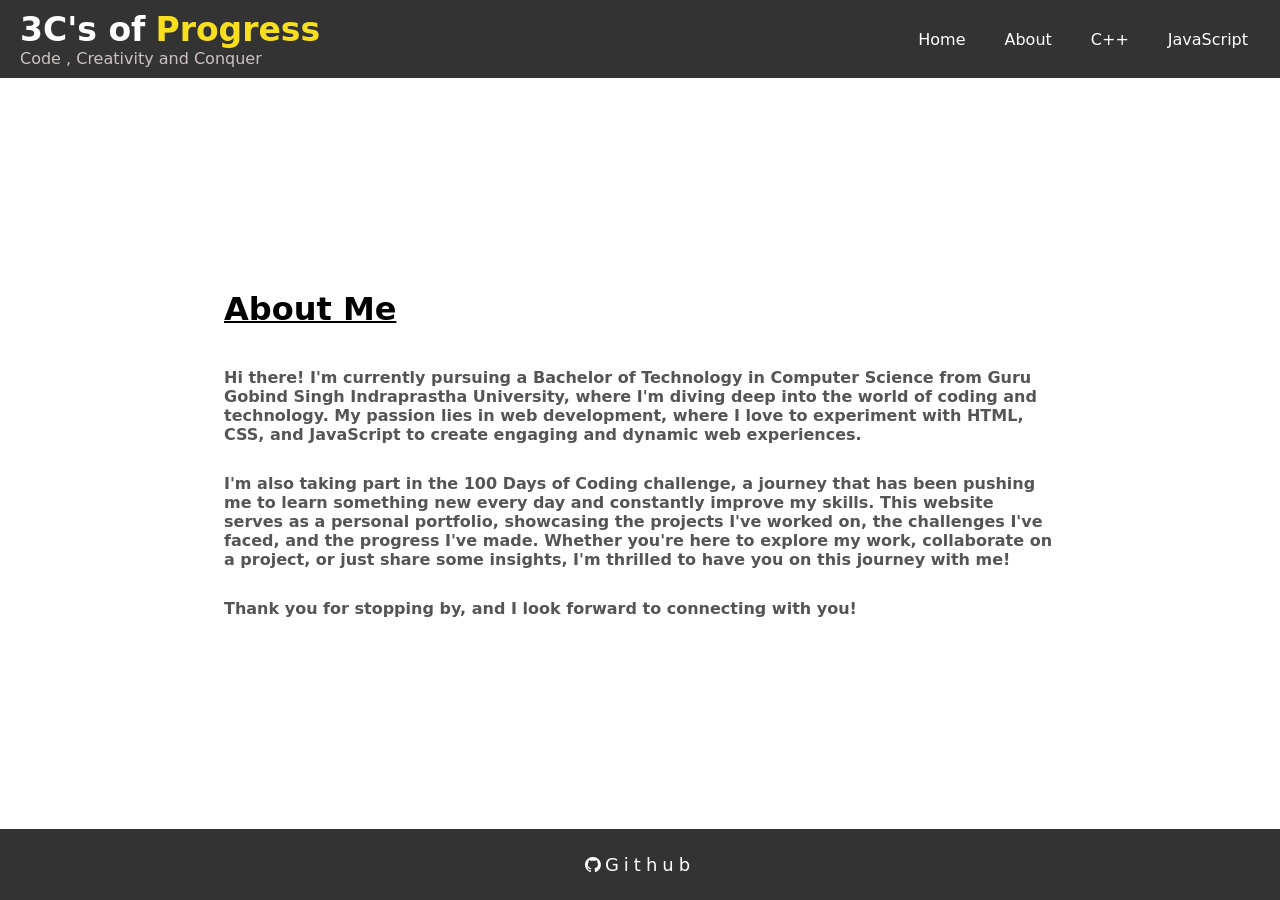
==== about.html @ ed48a9ee "Add files via upload" ====
<!DOCTYPE html>
<html lang="en">
  <head>
    <meta charset="UTF-8" />
    <meta name="viewport" content="width=device-width, initial-scale=1.0" />

    <title>3C's of Progress</title>

    <!-- External CSS links -->
    <link rel="stylesheet" href="about.css" />
    <link
      rel="stylesheet"
      href="https://cdnjs.cloudflare.com/ajax/libs/font-awesome/6.0.0-beta3/css/all.min.css"
    />
    <link
      rel="stylesheet"
      href="https://cdnjs.cloudflare.com/ajax/libs/font-awesome/4.7.0/css/font-awesome.min.css"
    />
    <link
      rel="stylesheet"
      href="https://cdnjs.cloudflare.com/ajax/libs/font-awesome/4.7.0/css/font-awesome.min.css"
    />
  </head>

  <body>
    <div class="container">
      <!-- Header section -->
      <header>
        <nav>
          <div class="navbar">
            <div class="navbar-items">
              <div class="heading">
                <a href="index.html">
                  <h1>
                    3C's of
                    <p class="yellow">Progress</p>
                  </h1>
                </a>
                <p class="small-text">Code , Creativity and Conquer</p>
              </div>

              <button class="hamburger" style="font-size: 24px">
                <i class="fa fa-bars"></i>
              </button>
              <div class="list">
                <ul class="list-container">
                  <li class="list-items">
                    <a href="index.html">Home</a>
                  </li>
                  <li class="list-items">
                    <a href="about.html">About</a>
                  </li>
                  <li class="list-items"><a href="c++.html">C++</a></li>
                  <li class="list-items"><a href="js.html">JavaScript</a></li>
                 
                </ul>
              </div>
            </div>
          </div>
        </nav>
      </header>

      <!-- <----------------hamburger-------------->

      <div class="hamburger-box">
        <ul class="list-container">
          <li class="list-items">
            <a href="index.html">Home</a>
          </li>
          <li class="list-items">
            <a href="about.html">About</a>
          </li>
          <li class="list-items"><a href="c++.html">C++</a></li>
          <li class="list-items"><a href="js.html">JavaScript</a></li>
        
        </ul>
      </div>

      <!-- Main content section -->
      <main>
         <div class="about-section">
            <div class="about-me">

                <h1>About Me</h1>
                <p>Hi there! I'm currently pursuing a Bachelor of Technology in Computer Science from Guru Gobind Singh Indraprastha University, where I'm diving deep into the world of coding and technology. My passion lies in web development, where I love to experiment with HTML, CSS, and JavaScript to create engaging and dynamic web experiences.</p>
                <p>I'm also taking part in the 100 Days of Coding challenge, a journey that has been pushing me to learn something new every day and constantly improve my skills. This website serves as a personal portfolio, showcasing the projects I've worked on, the challenges I've faced, and the progress I've made. Whether you're here to explore my work, collaborate on a project, or just share some insights, I'm thrilled to have you on this journey with me!</p>
                <p>Thank you for stopping by, and I look forward to connecting with you!</p>
            </div>
         </div>
      </main>

      <!-- Footer section -->
      <footer>
        <div class="footer-nav">
          <div class="social-media">
            <a href="https://github.com/yourusername" target="_blank">
              <i class="fa fa-github"></i>
              <p>Github</p>
            </a>
          </div>
        </div>
      </footer>
    </div>

    <script src="script.js"></script>
  </body>
</html>
---- about.css ----
/* Global Reset and Font Settings */
* {
  margin: 0;
  padding: 0;
  box-sizing: border-box;
  font-family: ui-sans-serif, system-ui, -apple-system, BlinkMacSystemFont,
    Segoe UI, Roboto, Helvetica Neue, Arial, Noto Sans, sans-serif,
    Apple Color Emoji, Segoe UI Emoji, Segoe UI Symbol, Noto Color Emoji;
  font-feature-settings: normal;
}

html {
  scrollbar-width: none; /* For Firefox */
  -ms-overflow-style: none; /* For Internet Explorer and Edge */
}

body::-webkit-scrollbar {
  display: none; /* For Chrome, Safari, and Opera */
}

/* CSS Variables for Colors */
:root {
  --primary-navbackground: rgba(234, 241, 251, 0.5);
  --primary-textcolor: rgb(5 71 163);
  --white-color: white;
  --grey-color: rgb(205, 194, 194);
  --box-background: rgb(31 41 55);
  --navbar-background: #333;
  --navbar-text: #fff;
  --highlight-color: #f7df1e;
  --hover-background: #555;
  --project-border-hover: #7c7a7a;
  --shadow-color: rgba(93, 92, 92, 0.3);
}

/* Header Styling */
header {
  background-color: var(--navbar-background);
}

.container {
  min-height: 100vh;
  display: flex;
  flex-direction: column;
}

main {
  flex: 1; /* Takes up the remaining space */
}

footer {
  background-color: var(--navbar-background);
  padding: 20px;
  text-align: center;
}

.navbar {
  padding: 10px 20px;
  display: flex;
  justify-content: center;
  align-items: center;
}

.hamburger-box {
  display: none;
}

.hamburger {
  display: none;
}

.navbar-items {
  display: flex;
  justify-content: space-between;
  align-items: center;
  width: 1300px;
}

.navbar .heading a {
  text-decoration: none;
  color: var(--navbar-text);
  font-size: 22px; /* Adjusted font size */
  font-weight: bold;
  display: flex;
  align-items: center;
  justify-content: center;
}

.navbar h1 {
  display: flex;
  align-items: center;
  justify-content: center;
}

.yellow {
  color: var(--highlight-color);
  padding-left: 10px;
}

.small-text {
  color: var(--grey-color);
}

.navbar .list-container {
  list-style: none;
  display: flex;
  gap: 15px;
}

.navbar .list-items a {
  text-decoration: none;
  color: var(--navbar-text);
  font-size: 16px; /* Adjusted font size */
  padding: 8px 12px;
  transition: background-color 0.3s ease;
}

.navbar .list-items a:hover {
  background-color: var(--hover-background);
  border-radius: 4px;
}

/* Main Content Styling */
main {
  display: flex;
  justify-content: center;
  flex-direction: column;
  align-items: center;
  padding: 10px;
}

.about-section {
  width: 65vw;
  display: flex;
  justify-content: center;
  flex-direction: column;
}

.about-me {
  overflow: hidden;
  display: flex;
  justify-content: center;
  flex-direction: column;
}

.about-section .about-me h1 {
  color: black;
  padding-bottom: 10px;
  text-decoration: 2px solid black underline;
}

.about-section .about-me p {
  font-weight: bold;
  color: var(--hover-background);
  padding-top: 30px;
}

/* Footer Styling */
footer {
  background-color: var(--navbar-background);
}

.footer-nav {
  padding: 5px 20px;
  display: flex;
  justify-content: center;
  align-items: center;
}

.social-media a {
  display: flex;
  align-items: center;
  justify-content: center;
  text-decoration: none;
  color: var(--white-color);
  font-size: large;
  font-weight: 500;
  letter-spacing: 5px;
}

/* <------------media----------------> */

/* Media Query for Mobile Phones */
@media (max-width: 480px) {
  * {
    margin: 0;
    padding: 0;
    box-sizing: border-box;
    font-family: ui-sans-serif, system-ui, -apple-system, BlinkMacSystemFont,
      Segoe UI, Roboto, Helvetica Neue, Arial, Noto Sans, sans-serif,
      Apple Color Emoji, Segoe UI Emoji, Segoe UI Symbol, Noto Color Emoji;
    font-feature-settings: normal;
  }

  html {
    scrollbar-width: none; /* For Firefox */
    -ms-overflow-style: none; /* For Internet Explorer and Edge */
  }

  body::-webkit-scrollbar {
    display: none; /* For Chrome, Safari, and Opera */
  }

  /* Navbar */
  .navbar {
    display: flex;
    justify-content: space-between;
    align-items: center;
    padding: 20px 25px;
    width: 100vw;
    position: relative;
  }

  .hamburger {
    display: block;
    background-color: var(--navbar-background);
    color: var(--navbar-text);
    border: none;
    cursor: pointer;
  }

  .hamburger-box {
    display: none; /* Hidden by default */
    position: absolute;
    right: 0;
    top: 50px; /* Adjusted based on your header height */
    width: 70%;
    height: 100vh;
    background-color: var(--navbar-background);
    z-index: 0;
  }

  .hamburger-box.active {
    display: block; /* Show when active */
  }

  .list-container {
    display: flex;
    flex-direction: column;
  }

  .list-container a {
    text-decoration: none;
    color: var(--navbar-text);
    padding: 20px;
  }

  .list-items {
    text-decoration: none;
    list-style: none;
    padding: 20px;
    border: 0.1px solid grey;
    font-weight: bold;
  }

  .navbar .heading a {
    text-decoration: none;
    color: var(--navbar-text);
    font-size: 1rem;
    font-weight: bold;
  }

  .small-text {
    color: var(--grey-color);
    font-size: 0.7rem;
  }

  .list {
    display: none;
  }

  /* Main */
  main {
    display: flex;
    justify-content: center;
    flex-direction: column;
    align-items: center;
    padding: 10px;
  }

  .about-section {
    width: 90vw;
    padding: 40px;
    height: auto;
  }

  .about-me {
    overflow: hidden;
    height: auto;
  }

  .about-section .about-me h1 {
    color: var(--highlight-color);
  }

  .about-section .about-me p {
    font-weight: bold;
    color: var(--navbar-background);
  }
}

@media (max-width: 768px) {
  * {
    margin: 0;
    padding: 0;
    box-sizing: border-box;
    font-family: ui-sans-serif, system-ui, -apple-system, BlinkMacSystemFont,
      Segoe UI, Roboto, Helvetica Neue, Arial, Noto Sans, sans-serif,
      Apple Color Emoji, Segoe UI Emoji, Segoe UI Symbol, Noto Color Emoji;
    font-feature-settings: normal;
  }

  html {
    scrollbar-width: none; /* For Firefox */
    -ms-overflow-style: none; /* For Internet Explorer and Edge */
  }

  body::-webkit-scrollbar {
    display: none; /* For Chrome, Safari, and Opera */
  }

  /* Navbar */
  .navbar {
    display: flex;
    justify-content: space-between;
    align-items: center;
    padding: 20px 25px;
    width: 100vw;
    position: relative;
  }

  .hamburger {
    display: block;
    background-color: var(--navbar-background);
    color: var(--navbar-text);
    border: none;
    cursor: pointer;
  }

  .hamburger-box {
    display: none; /* Hidden by default */
    position: absolute;
    right: 0;
    top: 85px; /* Adjust based on your header height */
    width: 70%;
    height: 100%;
    background-color: var(--navbar-background);
    z-index: 0;
  }

  .hamburger-box.active {
    display: block; /* Show when active */
  }

  .list-container {
    display: flex;
    flex-direction: column;
  }

  .list-container a {
    text-decoration: none;
    color: var(--navbar-text);
    padding: 20px;
  }

  .list-items {
    text-decoration: none;
    list-style: none;
    padding: 20px;
    border: 0.1px solid grey;
    font-weight: bold;
  }

  .list-items a {
    text-decoration: none;
    color: var(--white-color);
  }

  .navbar .heading a {
    text-decoration: none;
    color: var(--navbar-text);
    font-size: 1rem;
    font-weight: bold;
  }

  .small-text {
    color: var(--grey-color);
    font-size: 0.7rem;
  }

  .list {
    display: none;
  }

  /* Main */
  main {
    display: flex;
    justify-content: center;
    flex-direction: column;
    align-items: center;
    padding: 10px;
  }

  .about-section {
    width: 90vw;
    padding: 40px;
    height: auto;
  }

  .about-me {
    overflow: hidden;
    height: auto;
  }

  .about-section .about-me h1 {
    color: black;
  }

  .about-section .about-me p {
    font-weight: bold;
    color: var(--navbar-background);
  }
}
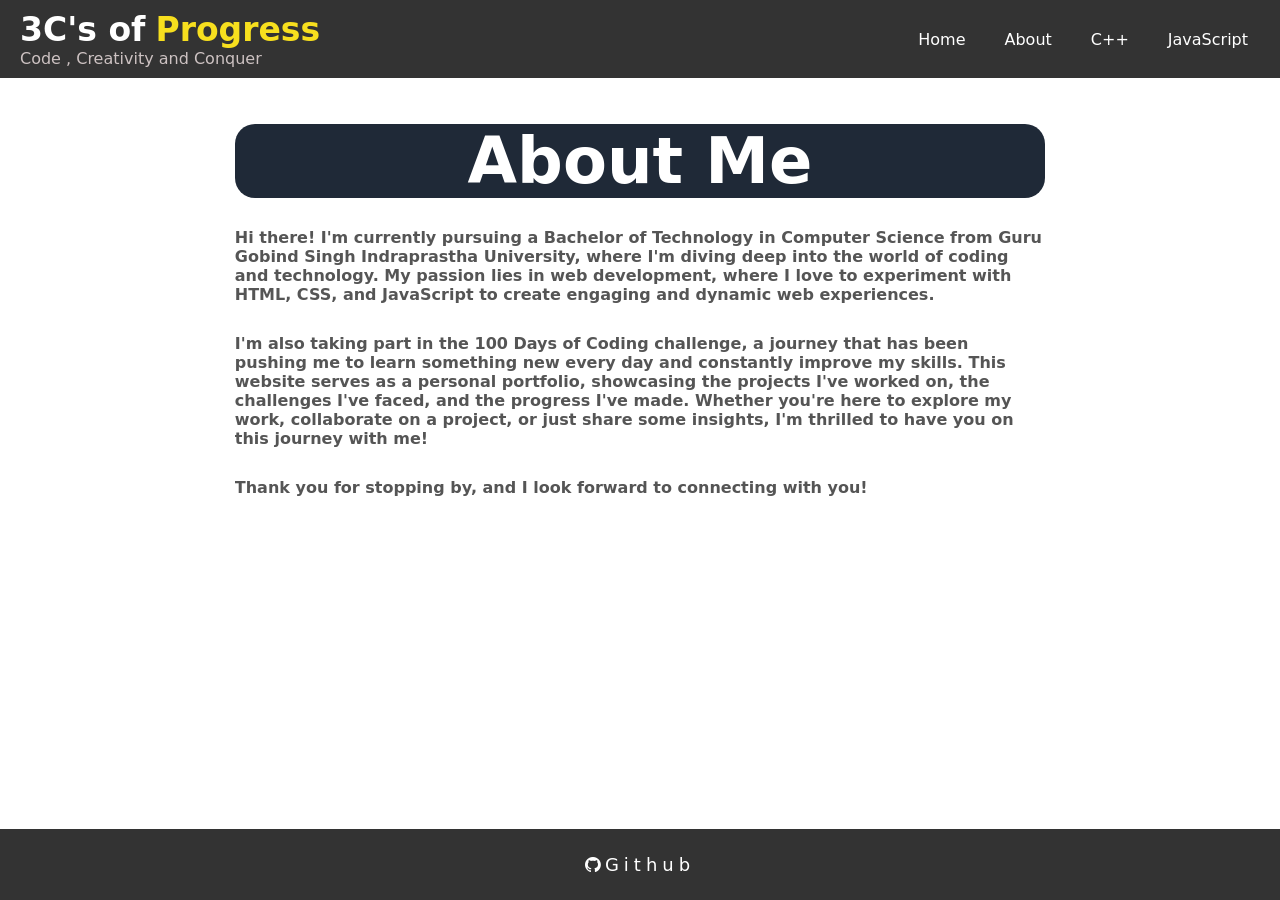
==== commit cc77e939: "Add files via upload" ====
--- a/about.html
+++ b/about.html
@@ -39,9 +39,33 @@
                 <p class="small-text">Code , Creativity and Conquer</p>
               </div>
 
-              <button class="hamburger" style="font-size: 24px">
-                <i class="fa fa-bars"></i>
-              </button>
+              <!-- <----------------hamburger-------------->
+
+              <div class="off-screen-menu">
+                <ul>
+                  <li class="list-items">
+                    <a href="index.html">Home</a>
+                  </li>
+                  <li class="list-items">
+                    <a href="about.html">About</a>
+                  </li>
+                  <li class="list-items">
+                    <a href="c++.html">C++</a>
+                  </li>
+                  <li class="list-items">
+                    <a href="js.html">JavaScript</a>
+                  </li>
+                </ul>
+              </div>
+
+              <div class="ham-menu">
+                <span></span>
+                <span></span>
+                <span></span>
+              </div>
+
+              <!-- <--------------------list-conytainer-------------------->
+
               <div class="list">
                 <ul class="list-container">
                   <li class="list-items">
@@ -52,7 +76,6 @@
                   </li>
                   <li class="list-items"><a href="c++.html">C++</a></li>
                   <li class="list-items"><a href="js.html">JavaScript</a></li>
-                 
                 </ul>
               </div>
             </div>
@@ -60,33 +83,34 @@
         </nav>
       </header>
 
-      <!-- <----------------hamburger-------------->
-
-      <div class="hamburger-box">
-        <ul class="list-container">
-          <li class="list-items">
-            <a href="index.html">Home</a>
-          </li>
-          <li class="list-items">
-            <a href="about.html">About</a>
-          </li>
-          <li class="list-items"><a href="c++.html">C++</a></li>
-          <li class="list-items"><a href="js.html">JavaScript</a></li>
-        
-        </ul>
-      </div>
-
       <!-- Main content section -->
       <main>
-         <div class="about-section">
-            <div class="about-me">
-
-                <h1>About Me</h1>
-                <p>Hi there! I'm currently pursuing a Bachelor of Technology in Computer Science from Guru Gobind Singh Indraprastha University, where I'm diving deep into the world of coding and technology. My passion lies in web development, where I love to experiment with HTML, CSS, and JavaScript to create engaging and dynamic web experiences.</p>
-                <p>I'm also taking part in the 100 Days of Coding challenge, a journey that has been pushing me to learn something new every day and constantly improve my skills. This website serves as a personal portfolio, showcasing the projects I've worked on, the challenges I've faced, and the progress I've made. Whether you're here to explore my work, collaborate on a project, or just share some insights, I'm thrilled to have you on this journey with me!</p>
-                <p>Thank you for stopping by, and I look forward to connecting with you!</p>
-            </div>
-         </div>
+        <div class="about-section">
+          <div class="about-me">
+            <h1>About Me</h1>
+            <p>
+              Hi there! I'm currently pursuing a Bachelor of Technology in
+              Computer Science from Guru Gobind Singh Indraprastha University,
+              where I'm diving deep into the world of coding and technology. My
+              passion lies in web development, where I love to experiment with
+              HTML, CSS, and JavaScript to create engaging and dynamic web
+              experiences.
+            </p>
+            <p>
+              I'm also taking part in the 100 Days of Coding challenge, a
+              journey that has been pushing me to learn something new every day
+              and constantly improve my skills. This website serves as a
+              personal portfolio, showcasing the projects I've worked on, the
+              challenges I've faced, and the progress I've made. Whether you're
+              here to explore my work, collaborate on a project, or just share
+              some insights, I'm thrilled to have you on this journey with me!
+            </p>
+            <p>
+              Thank you for stopping by, and I look forward to connecting with
+              you!
+            </p>
+          </div>
+        </div>
       </main>
 
       <!-- Footer section -->
--- a/about.css
+++ b/about.css
@@ -52,6 +52,7 @@
   background-color: var(--navbar-background);
   padding: 20px;
   text-align: center;
+  position: relative; /* Ensure it can use z-index */
 }
 
 .navbar {
@@ -59,14 +60,6 @@
   display: flex;
   justify-content: center;
   align-items: center;
-}
-
-.hamburger-box {
-  display: none;
-}
-
-.hamburger {
-  display: none;
 }
 
 .navbar-items {
@@ -120,20 +113,100 @@
   border-radius: 4px;
 }
 
+/* Off-screen menu */
+.off-screen-menu {
+  background-color: var(--navbar-background);
+  height: 100vh;
+  width: 50vw;
+  max-width: 450px;
+  position: fixed;
+  top: 0;
+  right: -450px;
+  display: none;
+  flex-direction: column;
+  font-size: 1rem;
+  transition: .3s ease;
+  z-index: 1000; /* Ensure it's below the footer nav */
+  text-transform: capitalize;
+  font-weight: bold;
+}
+
+.off-screen-menu ul {
+  padding-top: 88px;
+}
+
+.off-screen-menu ul li {
+  padding-top: 20px;
+}
+
+.off-screen-menu.active {
+  right: 0;
+}
+
+/* Hamburger Menu */
+.ham-menu {
+  height: 30px;
+  width: 30px;
+  margin-left: auto;
+  position: relative;
+  z-index: 1000; /* Ensure it's below the footer nav */
+}
+
+.ham-menu span {
+  height: 4px;
+  width: 100%;
+  background-color: var(--white-color);
+  border-radius: 25px;
+  position: absolute;
+  left: 50%;
+  top: 50%;
+  transform: translate(-50%, -50%);
+  transition: .3s ease;
+  display: none;
+}
+
+.ham-menu span:nth-child(1) {
+  top: 25%;
+}
+
+.ham-menu span:nth-child(3) {
+  top: 75%;
+}
+
+.ham-menu.active span {
+  background-color: white;
+}
+
+.ham-menu.active span:nth-child(1) {
+  top: 50%;
+  transform: translate(-50%, -50%) rotate(45deg);
+}
+
+.ham-menu.active span:nth-child(2) {
+  opacity: 0;
+}
+
+.ham-menu.active span:nth-child(3) {
+  top: 50%;
+  transform: translate(-50%, -50%) rotate(-45deg);
+}
+
 /* Main Content Styling */
 main {
   display: flex;
-  justify-content: center;
-  flex-direction: column;
-  align-items: center;
-  padding: 10px;
+  flex-direction: column;
+  align-items: center;
+  justify-content: center;
+  height: fit-content;
 }
 
 .about-section {
-  width: 65vw;
-  display: flex;
-  justify-content: center;
-  flex-direction: column;
+  width: 68vw;
+  height: 80vh;
+  display: flex;
+  flex-direction: column;
+  justify-content: flex-start;
+  padding: 30px;
 }
 
 .about-me {
@@ -141,12 +214,18 @@
   display: flex;
   justify-content: center;
   flex-direction: column;
+  padding: 0px;
 }
 
 .about-section .about-me h1 {
-  color: black;
-  padding-bottom: 10px;
-  text-decoration: 2px solid black underline;
+  background-color: var(--box-background);
+  color: var(--navbar-text);
+  border-radius: 20px;
+  text-align: center;
+  display: flex;
+  align-items: center;
+  justify-content: center;
+  font-size: 4rem;
 }
 
 .about-section .about-me p {
@@ -156,15 +235,12 @@
 }
 
 /* Footer Styling */
-footer {
-  background-color: var(--navbar-background);
-}
-
 .footer-nav {
   padding: 5px 20px;
   display: flex;
   justify-content: center;
   align-items: center;
+  z-index: 1001; /* Ensure it's above the hamburger menu */
 }
 
 .social-media a {
@@ -178,67 +254,114 @@
   letter-spacing: 5px;
 }
 
-/* <------------media----------------> */
-
 /* Media Query for Mobile Phones */
-@media (max-width: 480px) {
+@media (max-width: 768px) {
+  /* Base styles for mobile */
   * {
     margin: 0;
     padding: 0;
     box-sizing: border-box;
-    font-family: ui-sans-serif, system-ui, -apple-system, BlinkMacSystemFont,
-      Segoe UI, Roboto, Helvetica Neue, Arial, Noto Sans, sans-serif,
-      Apple Color Emoji, Segoe UI Emoji, Segoe UI Symbol, Noto Color Emoji;
-    font-feature-settings: normal;
-  }
-
-  html {
-    scrollbar-width: none; /* For Firefox */
-    -ms-overflow-style: none; /* For Internet Explorer and Edge */
-  }
-
-  body::-webkit-scrollbar {
-    display: none; /* For Chrome, Safari, and Opera */
-  }
-
-  /* Navbar */
+    list-style: none;
+    text-decoration: none;
+  }
+
   .navbar {
-    display: flex;
-    justify-content: space-between;
-    align-items: center;
     padding: 20px 25px;
     width: 100vw;
     position: relative;
   }
 
-  .hamburger {
-    display: block;
+  .navbar-items {
+    width: 100%;
+  }
+
+  .navbar .heading a {
+    font-size: 1rem;
+  }
+
+  .small-text {
+    font-size: 0.7rem;
+  }
+
+  
+  .off-screen-menu {
     background-color: var(--navbar-background);
-    color: var(--navbar-text);
-    border: none;
-    cursor: pointer;
-  }
-
-  .hamburger-box {
-    display: none; /* Hidden by default */
+    height: 100vh;
+    width: 50%;
+    max-width: 450px;
+   
+    top: 87px;
     position: absolute;
-    right: 0;
-    top: 50px; /* Adjusted based on your header height */
-    width: 70%;
-    height: 100vh;
-    background-color: var(--navbar-background);
-    z-index: 0;
-  }
-
-  .hamburger-box.active {
-    display: block; /* Show when active */
-  }
-
-  .list-container {
+    right: -450px;
     display: flex;
     flex-direction: column;
-  }
-
+    font-size: 1rem;
+    transition: .3s ease;
+    z-index: 0px; /* Ensure it's below the footer nav */
+    text-transform: capitalize;
+    font-weight: bold;
+  }
+
+  .off-screen-menu ul {
+    padding: 0;
+    list-style: none;
+  }
+
+ 
+  .off-screen-menu.active {
+    right: 0;
+  }
+  
+
+  .list-container .list-items {
+    display: none;
+  }
+
+  .ham-menu {
+    height: 30px;
+    width: 30px;
+    margin-left: auto;
+    position: relative;
+  }
+
+  .ham-menu span {
+    height: 4px;
+    width: 100%;
+    background-color: var(--white-color);
+    border-radius: 25px;
+    position: absolute;
+    left: 50%;
+    top: 50%;
+    display: block;
+    transform: translate(-50%, -50%);
+    transition: .3s ease;
+  }
+
+  .ham-menu span:nth-child(1) {
+    top: 25%;
+  }
+
+  .ham-menu span:nth-child(3) {
+    top: 75%;
+  }
+
+  .ham-menu.active span {
+    background-color: white;
+  }
+
+  .ham-menu.active span:nth-child(1) {
+    top: 50%;
+    transform: translate(-50%, -50%) rotate(45deg);
+  }
+
+  .ham-menu.active span:nth-child(2) {
+    opacity: 0;
+  }
+
+  .ham-menu.active span:nth-child(3) {
+    top: 50%;
+    transform: translate(-50%, -50%) rotate(-45deg);
+  }
   .list-container a {
     text-decoration: none;
     color: var(--navbar-text);
@@ -253,171 +376,8 @@
     font-weight: bold;
   }
 
-  .navbar .heading a {
-    text-decoration: none;
-    color: var(--navbar-text);
-    font-size: 1rem;
-    font-weight: bold;
-  }
-
-  .small-text {
-    color: var(--grey-color);
-    font-size: 0.7rem;
-  }
-
-  .list {
-    display: none;
-  }
-
-  /* Main */
-  main {
-    display: flex;
-    justify-content: center;
-    flex-direction: column;
-    align-items: center;
-    padding: 10px;
-  }
-
-  .about-section {
-    width: 90vw;
-    padding: 40px;
-    height: auto;
-  }
-
-  .about-me {
-    overflow: hidden;
-    height: auto;
-  }
-
-  .about-section .about-me h1 {
-    color: var(--highlight-color);
-  }
-
-  .about-section .about-me p {
-    font-weight: bold;
-    color: var(--navbar-background);
-  }
-}
-
-@media (max-width: 768px) {
-  * {
-    margin: 0;
-    padding: 0;
-    box-sizing: border-box;
-    font-family: ui-sans-serif, system-ui, -apple-system, BlinkMacSystemFont,
-      Segoe UI, Roboto, Helvetica Neue, Arial, Noto Sans, sans-serif,
-      Apple Color Emoji, Segoe UI Emoji, Segoe UI Symbol, Noto Color Emoji;
-    font-feature-settings: normal;
-  }
-
-  html {
-    scrollbar-width: none; /* For Firefox */
-    -ms-overflow-style: none; /* For Internet Explorer and Edge */
-  }
-
-  body::-webkit-scrollbar {
-    display: none; /* For Chrome, Safari, and Opera */
-  }
-
-  /* Navbar */
-  .navbar {
-    display: flex;
-    justify-content: space-between;
-    align-items: center;
-    padding: 20px 25px;
+  .about-section{
+    height: 100vh;
     width: 100vw;
-    position: relative;
-  }
-
-  .hamburger {
-    display: block;
-    background-color: var(--navbar-background);
-    color: var(--navbar-text);
-    border: none;
-    cursor: pointer;
-  }
-
-  .hamburger-box {
-    display: none; /* Hidden by default */
-    position: absolute;
-    right: 0;
-    top: 85px; /* Adjust based on your header height */
-    width: 70%;
-    height: 100%;
-    background-color: var(--navbar-background);
-    z-index: 0;
-  }
-
-  .hamburger-box.active {
-    display: block; /* Show when active */
-  }
-
-  .list-container {
-    display: flex;
-    flex-direction: column;
-  }
-
-  .list-container a {
-    text-decoration: none;
-    color: var(--navbar-text);
-    padding: 20px;
-  }
-
-  .list-items {
-    text-decoration: none;
-    list-style: none;
-    padding: 20px;
-    border: 0.1px solid grey;
-    font-weight: bold;
-  }
-
-  .list-items a {
-    text-decoration: none;
-    color: var(--white-color);
-  }
-
-  .navbar .heading a {
-    text-decoration: none;
-    color: var(--navbar-text);
-    font-size: 1rem;
-    font-weight: bold;
-  }
-
-  .small-text {
-    color: var(--grey-color);
-    font-size: 0.7rem;
-  }
-
-  .list {
-    display: none;
-  }
-
-  /* Main */
-  main {
-    display: flex;
-    justify-content: center;
-    flex-direction: column;
-    align-items: center;
-    padding: 10px;
-  }
-
-  .about-section {
-    width: 90vw;
-    padding: 40px;
-    height: auto;
-  }
-
-  .about-me {
-    overflow: hidden;
-    height: auto;
-  }
-
-  .about-section .about-me h1 {
-    color: black;
-  }
-
-  .about-section .about-me p {
-    font-weight: bold;
-    color: var(--navbar-background);
-  }
-}
+  }
+}
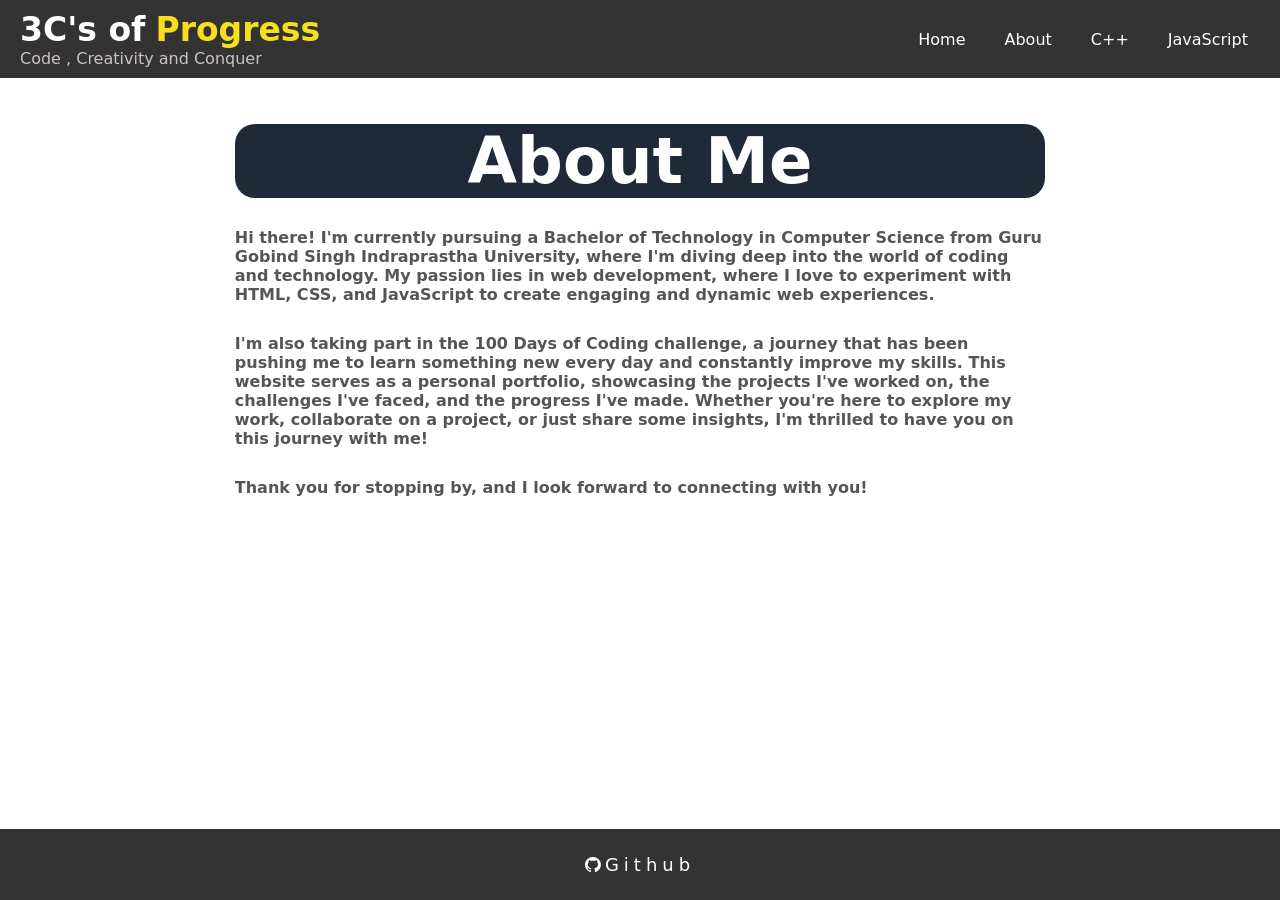
==== commit 245dc843: "Add files via upload" ====
--- a/about.html
+++ b/about.html
@@ -126,6 +126,6 @@
       </footer>
     </div>
 
-    <script src="script.js"></script>
+    <script src="about.js"></script>
   </body>
 </html>
--- a/about.css
+++ b/about.css
@@ -21,10 +21,10 @@
 /* CSS Variables for Colors */
 :root {
   --primary-navbackground: rgba(234, 241, 251, 0.5);
-  --primary-textcolor: rgb(5 71 163);
+  --primary-textcolor: rgb(5, 71, 163);
   --white-color: white;
   --grey-color: rgb(205, 194, 194);
-  --box-background: rgb(31 41 55);
+  --box-background: rgb(31, 41, 55);
   --navbar-background: #333;
   --navbar-text: #fff;
   --highlight-color: #f7df1e;
@@ -48,6 +48,7 @@
   flex: 1; /* Takes up the remaining space */
 }
 
+/* Footer Styling */
 footer {
   background-color: var(--navbar-background);
   padding: 20px;
@@ -55,6 +56,7 @@
   position: relative; /* Ensure it can use z-index */
 }
 
+/* Navbar Styling */
 .navbar {
   padding: 10px 20px;
   display: flex;
@@ -72,7 +74,7 @@
 .navbar .heading a {
   text-decoration: none;
   color: var(--navbar-text);
-  font-size: 22px; /* Adjusted font size */
+  font-size: 22px;
   font-weight: bold;
   display: flex;
   align-items: center;
@@ -83,6 +85,10 @@
   display: flex;
   align-items: center;
   justify-content: center;
+}
+
+.off-screen-menu ul {
+  display: none;
 }
 
 .yellow {
@@ -103,7 +109,7 @@
 .navbar .list-items a {
   text-decoration: none;
   color: var(--navbar-text);
-  font-size: 16px; /* Adjusted font size */
+  font-size: 16px;
   padding: 8px 12px;
   transition: background-color 0.3s ease;
 }
@@ -113,84 +119,6 @@
   border-radius: 4px;
 }
 
-/* Off-screen menu */
-.off-screen-menu {
-  background-color: var(--navbar-background);
-  height: 100vh;
-  width: 50vw;
-  max-width: 450px;
-  position: fixed;
-  top: 0;
-  right: -450px;
-  display: none;
-  flex-direction: column;
-  font-size: 1rem;
-  transition: .3s ease;
-  z-index: 1000; /* Ensure it's below the footer nav */
-  text-transform: capitalize;
-  font-weight: bold;
-}
-
-.off-screen-menu ul {
-  padding-top: 88px;
-}
-
-.off-screen-menu ul li {
-  padding-top: 20px;
-}
-
-.off-screen-menu.active {
-  right: 0;
-}
-
-/* Hamburger Menu */
-.ham-menu {
-  height: 30px;
-  width: 30px;
-  margin-left: auto;
-  position: relative;
-  z-index: 1000; /* Ensure it's below the footer nav */
-}
-
-.ham-menu span {
-  height: 4px;
-  width: 100%;
-  background-color: var(--white-color);
-  border-radius: 25px;
-  position: absolute;
-  left: 50%;
-  top: 50%;
-  transform: translate(-50%, -50%);
-  transition: .3s ease;
-  display: none;
-}
-
-.ham-menu span:nth-child(1) {
-  top: 25%;
-}
-
-.ham-menu span:nth-child(3) {
-  top: 75%;
-}
-
-.ham-menu.active span {
-  background-color: white;
-}
-
-.ham-menu.active span:nth-child(1) {
-  top: 50%;
-  transform: translate(-50%, -50%) rotate(45deg);
-}
-
-.ham-menu.active span:nth-child(2) {
-  opacity: 0;
-}
-
-.ham-menu.active span:nth-child(3) {
-  top: 50%;
-  transform: translate(-50%, -50%) rotate(-45deg);
-}
-
 /* Main Content Styling */
 main {
   display: flex;
@@ -214,7 +142,7 @@
   display: flex;
   justify-content: center;
   flex-direction: column;
-  padding: 0px;
+  padding: 0;
 }
 
 .about-section .about-me h1 {
@@ -234,7 +162,7 @@
   padding-top: 30px;
 }
 
-/* Footer Styling */
+/* Footer Navigation */
 .footer-nav {
   padding: 5px 20px;
   display: flex;
@@ -254,17 +182,8 @@
   letter-spacing: 5px;
 }
 
-/* Media Query for Mobile Phones */
+/* Responsive Styles */
 @media (max-width: 768px) {
-  /* Base styles for mobile */
-  * {
-    margin: 0;
-    padding: 0;
-    box-sizing: border-box;
-    list-style: none;
-    text-decoration: none;
-  }
-
   .navbar {
     padding: 20px 25px;
     width: 100vw;
@@ -283,38 +202,42 @@
     font-size: 0.7rem;
   }
 
-  
   .off-screen-menu {
-    background-color: var(--navbar-background);
-    height: 100vh;
-    width: 50%;
-    max-width: 450px;
-   
-    top: 87px;
+    background-color: rgb(34, 33, 33);
+    height: 0; /* Initially hidden */
+    width: 100vw;
+    max-width: 100%;
     position: absolute;
-    right: -450px;
-    display: flex;
+    top: 78px;
+    right: 0;
+    display: grid;
     flex-direction: column;
+    justify-content: center;
+    align-items: center;
     font-size: 1rem;
-    transition: .3s ease;
-    z-index: 0px; /* Ensure it's below the footer nav */
     text-transform: capitalize;
     font-weight: bold;
+    opacity: 0;
+    overflow: hidden;
+    transition: height 0.3s ease, opacity 0.3s ease;
+  }
+
+  .off-screen-menu.active {
+    height: 30vh; /* Adjusted height for active state */
+    opacity: 1; /* Show the menu */
   }
 
   .off-screen-menu ul {
+    list-style: none;
+    display: block; /* Show the list items in the menu */
     padding: 0;
-    list-style: none;
-  }
-
- 
-  .off-screen-menu.active {
-    right: 0;
-  }
-  
-
-  .list-container .list-items {
-    display: none;
+    width: 100vw;
+    text-align: center;
+  }
+
+  .off-screen-menu ul li {
+    padding-top: 20px;
+    width: 100%;
   }
 
   .ham-menu {
@@ -322,6 +245,8 @@
     width: 30px;
     margin-left: auto;
     position: relative;
+    z-index: 1000;
+    display: block;
   }
 
   .ham-menu span {
@@ -332,9 +257,9 @@
     position: absolute;
     left: 50%;
     top: 50%;
-    display: block;
     transform: translate(-50%, -50%);
     transition: .3s ease;
+    display: block;
   }
 
   .ham-menu span:nth-child(1) {
@@ -343,10 +268,6 @@
 
   .ham-menu span:nth-child(3) {
     top: 75%;
-  }
-
-  .ham-menu.active span {
-    background-color: white;
   }
 
   .ham-menu.active span:nth-child(1) {
@@ -362,22 +283,20 @@
     top: 50%;
     transform: translate(-50%, -50%) rotate(-45deg);
   }
-  .list-container a {
-    text-decoration: none;
-    color: var(--navbar-text);
-    padding: 20px;
-  }
-
-  .list-items {
-    text-decoration: none;
-    list-style: none;
-    padding: 20px;
-    border: 0.1px solid grey;
-    font-weight: bold;
-  }
-
-  .about-section{
-    height: 100vh;
-    width: 100vw;
-  }
-}
+
+  .about-section {
+    width: 100vw;
+    transition: margin-top 0.3s ease, width 0.3s ease;
+  }
+ 
+  
+  .about-section.active {
+   
+    margin-top: 210px;
+    width: 100vw;
+  }
+
+  .list {
+    display: none;
+  }
+}
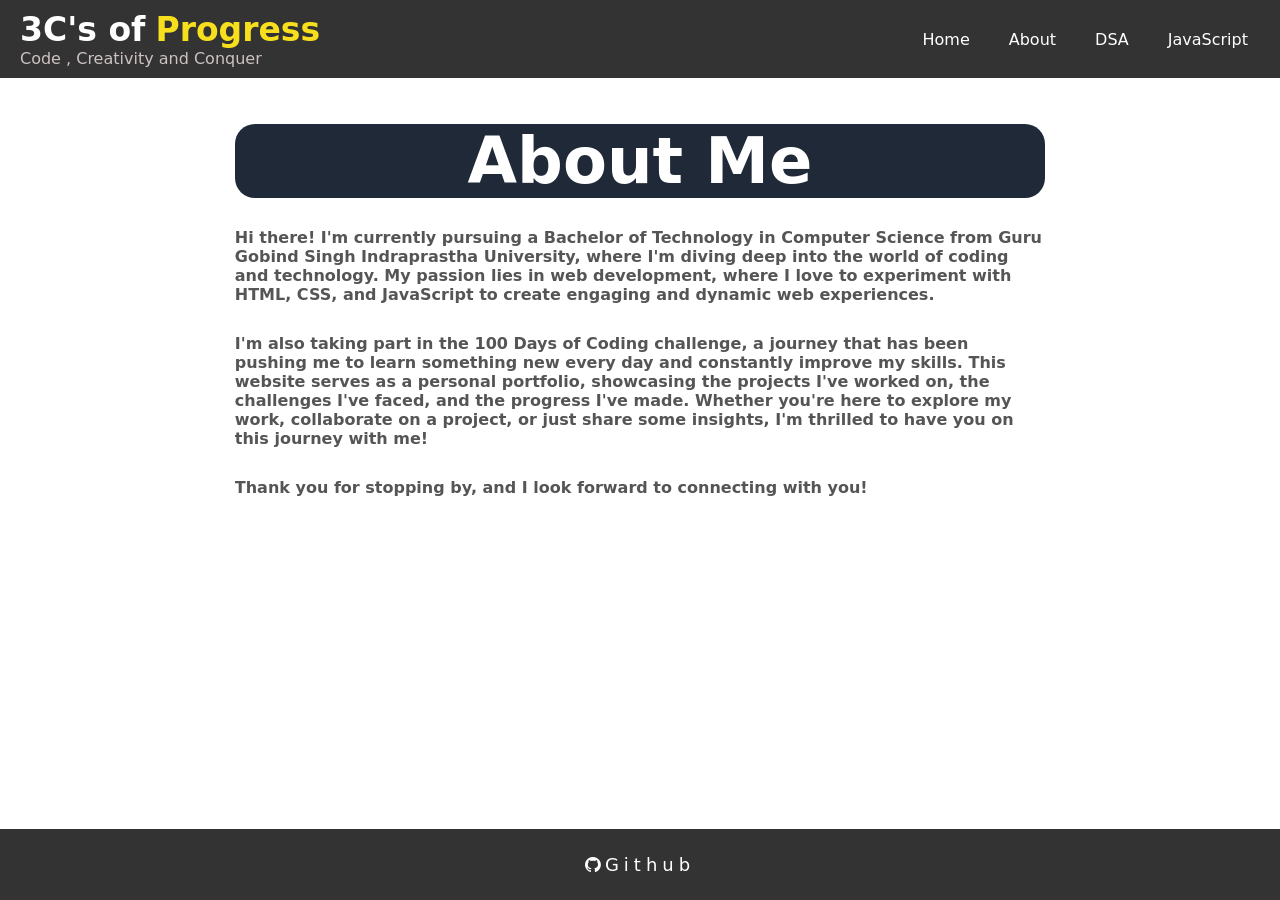
==== commit 02ffa23f: "Add files via upload" ====
--- a/about.html
+++ b/about.html
@@ -50,7 +50,7 @@
                     <a href="about.html">About</a>
                   </li>
                   <li class="list-items">
-                    <a href="c++.html">C++</a>
+                    <a href="c++.html">DSA</a>
                   </li>
                   <li class="list-items">
                     <a href="js.html">JavaScript</a>
@@ -74,7 +74,7 @@
                   <li class="list-items">
                     <a href="about.html">About</a>
                   </li>
-                  <li class="list-items"><a href="c++.html">C++</a></li>
+                  <li class="list-items"><a href="c++.html">DSA</a></li>
                   <li class="list-items"><a href="js.html">JavaScript</a></li>
                 </ul>
               </div>
@@ -117,7 +117,7 @@
       <footer>
         <div class="footer-nav">
           <div class="social-media">
-            <a href="https://github.com/yourusername" target="_blank">
+            <a href="https://github.com/Kunalmadoliya" target="_blank">
               <i class="fa fa-github"></i>
               <p>Github</p>
             </a>
